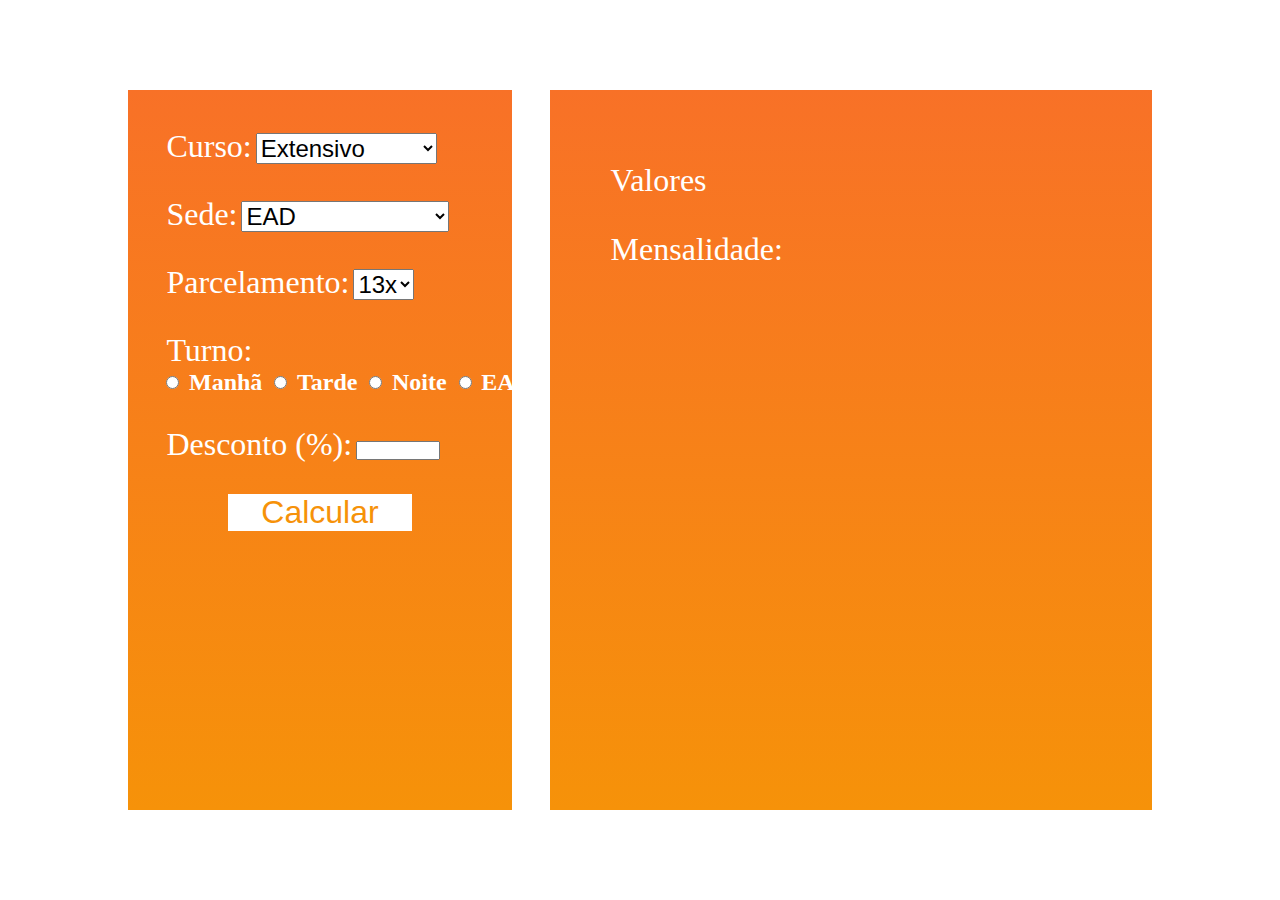
==== calculadora.html @ 9b116125 "first commit" ====
<!DOCTYPE html>
<html lang="pt-br">
<head>
    <meta charset="UTF-8">
    <meta name="viewport" content="width=device-width, initial-scale=1.0">
    <link rel="stylesheet" href="calc.css">
    <title>ASCSAC</title>
</head>
<body>
    <main>
        <div id="sectionContainer">
            <div id="sectionLeft">
                <section id="inputscontainer">
                <form id="calcForm">
                    <section class="selectcontain">
                    <label for="curso">Curso:</label>
                    <select name="curso" id="curso">
                        <option value="Extensivo">Extensivo</option>
                        <option value="Terceirão">Terceirão</option>
                        <option value="SemiExtensivo">SemiExtensivo</option>
                    </select>
                    </section>
                    <section class="selectcontain">
                    <label for="sede">Sede:</label>
                    <select name="sede" id="sede">
                        <option value="">EAD</option>
                        <option value="Vicente_Machado">Vicente Machado</option>
                        <option value="Hauer">Hauer</option>
                        <option value="Boa_Vista">Boa Vista</option>
                    </select>
                    </section>

                    <section class="selectcontain">
                    <label for="parcelamento">Parcelamento:</label>
                    <select name="parcelamento" id="parcelamento">
                        <option value="13">13x</option>
                        <option value="12">12x</option>
                        <option value="11">11x</option>
                        <option value="10">10x</option>
                        <option value="1">1x</option>
                    </select>
                    </section>

                    <section class="selectcontain">
                    <label for="turno">Turno:</label>
                    <section id="optioncontain">
                    <section class="inputlabel">
                        <input type="radio" name="turno" value="manha" id="manha"><h1 onclick="selecionarInput('manha')">Manhã</h1>
                    </section>
                    <section class="inputlabel">
                        <input type="radio" name="turno" value="tarde" id="tarde"><h1 onclick="selecionarInput('tarde')">Tarde</h1>
                    </section>
                    <section class="inputlabel">
                        <input type="radio" name="turno" value="noite" id="noite"><h1 onclick="selecionarInput('noite')">Noite</h1>
                    </section>
                    <section class="inputlabel">
                        <input type="radio" name="turno" value="EAD" id="EAD"><h1 onclick="selecionarInput('EAD')">EAD</h1>
                    </section>
                    </section>
                    </section>
                    <section class="selectcontain">
                    <label for="desconto">Desconto (%):</label>
                    <input type="number" name="desconto" id="desconto" min="0" max="100" step="0.01">
                    </section>
                    <input type="button" value="Calcular" id="calcularButton">
                </form>
                </section>
            </div>
            <div id="sectionRight">
                <div id="resultados">
                    <p class="standardValueText"><span id="calcTitle">Valores</span></p>
                    <p class="standardValueText">Mensalidade: <span id="primeiroValor"> </span></p>
                    <p class="standardValueText"><span id="segundoValor"> </span></p>
                    <p class="standardValueText"><span id="terceiroValor"> </span></p>
                </div>
            </div>
        </div>
    </main>
    <footer></footer>
    <script src="script.js"></script>
</body>
</html>
---- calc.css ----
*{
    margin: 0;
    padding: 0;
}
main{
    align-items: center;
    justify-content: center;
}

#sectionContainer{
    width: 80vw;
    height: 80vh;
    display: flex;
    justify-content: space-between;
    position: absolute;
    top: 50%;
    left: 50%;
    transform: translate(-50%, -50%);
}

#sectionLeft{
    height: 80vh;
    width: 30vw;
    background-image: linear-gradient(#f87127, #f69209);
}

#sectionRight{
    height: 80vh;
    width: 47vw;
    background-image: linear-gradient(#f87127, #f69209);
    position: relative;
}

#resultado, .valor{
    color: #fff;
    font-size: 2em;
}


/* inputs */
#inputscontainer{
    width: 80%;
    margin-left: 10%;
    margin-top: 10%;
}
label{
    color: #fff;
    font-size: 2em;
}

select{
    font-size: 1.5em;
}

.selectcontain{
    width: 100%;
    display: block;
    margin-bottom: 10%;
}

#calcularButton{
    border: none;
    background-color: white;
    color: #f69209;
    width: 60%;
    margin-left: 20%;
    font-size: 2em;
    cursor: pointer;
}

#resultados{
    width: 80%;
    height: 80%;
    position: absolute;
    top: 50%;
    left: 50%;
    transform: translate(-50%, -50%);
}

.inputlabel{
    display: flex;
    align-items: center;
}

.inputlabel> h1{
    color: #fff;
    font-size: 1.5em;
    margin-right: 0.5em;
    margin-left: 0.4em;
    cursor: pointer;
}

#optioncontain{
    display: flex;
}



.standardValueText{
    color: #fff;
    font-size: 2em;
    margin-bottom: 1em;
}
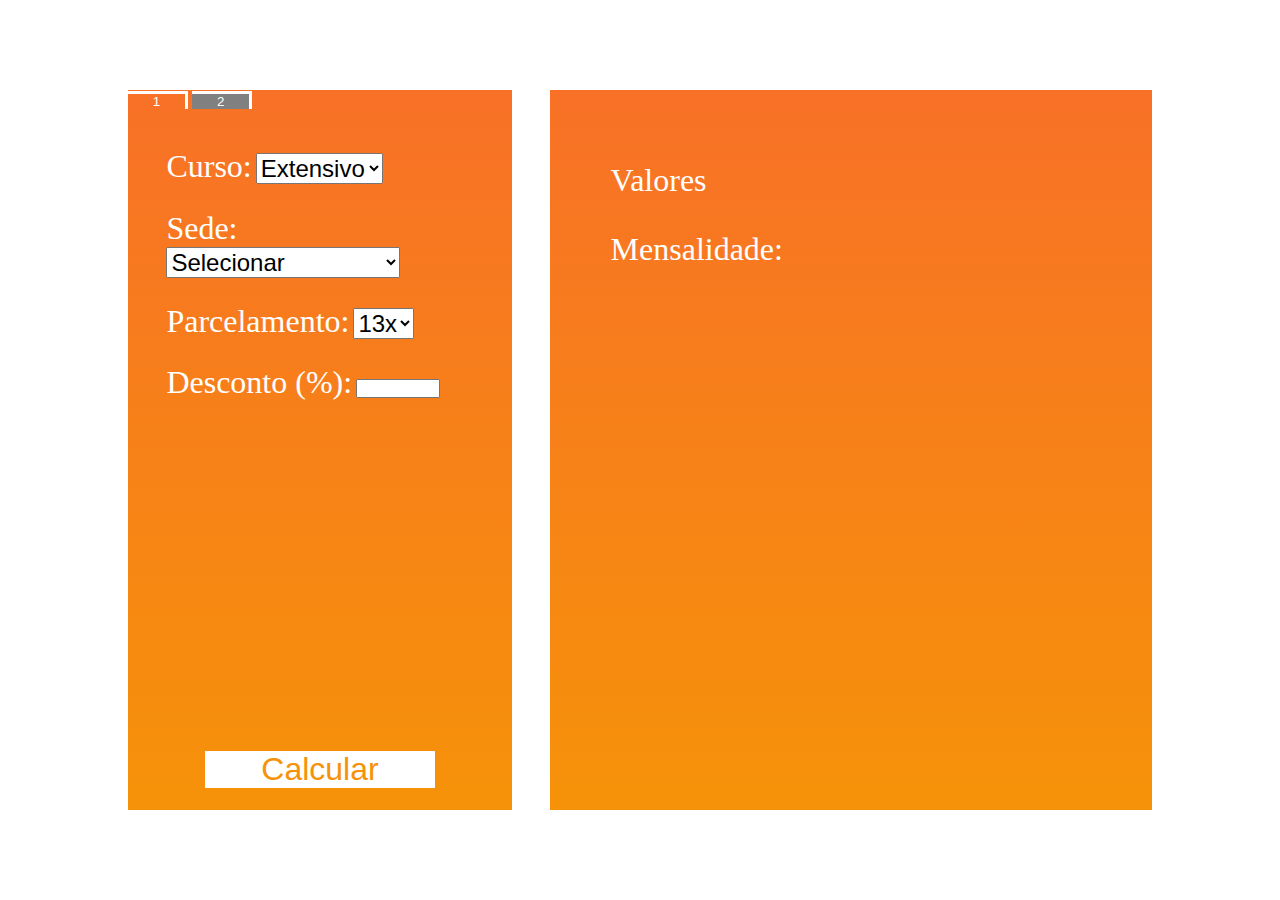
==== commit da00c4dc: "2" ====
--- a/calculadora.html
+++ b/calculadora.html
@@ -4,12 +4,21 @@
     <meta charset="UTF-8">
     <meta name="viewport" content="width=device-width, initial-scale=1.0">
     <link rel="stylesheet" href="calc.css">
-    <title>ASCSAC</title>
+    <link rel="shortcut icon" href="favicon.png" type="image/x-icon">
+    <script src="script.js"></script>
+    <script src="modoCalc.js"></script>
+    <title>CIA</title>
 </head>
 <body>
     <main>
+       
         <div id="sectionContainer">
+            
             <div id="sectionLeft">
+                <div id="buttons">
+                    <button id="bt1" class="bt">1</button>
+                    <button id="bt2" class="bt">2</button>
+                </div>
                 <section id="inputscontainer">
                 <form id="calcForm">
                     <section class="selectcontain">
@@ -17,21 +26,22 @@
                     <select name="curso" id="curso">
                         <option value="Extensivo">Extensivo</option>
                         <option value="Terceirão">Terceirão</option>
-                        <option value="SemiExtensivo">SemiExtensivo</option>
                     </select>
                     </section>
                     <section class="selectcontain">
                     <label for="sede">Sede:</label>
                     <select name="sede" id="sede">
+                        <option value="vazio">Selecionar</option>
                         <option value="">EAD</option>
                         <option value="Vicente_Machado">Vicente Machado</option>
                         <option value="Hauer">Hauer</option>
+                        <option value="Boa_Vista">Boa Vista (NOVOS)</option>
                         <option value="Boa_Vista">Boa Vista</option>
                     </select>
                     </section>
 
                     <section class="selectcontain">
-                    <label for="parcelamento">Parcelamento:</label>
+                    <label for="parcelamento" class="select">Parcelamento:</label>
                     <select name="parcelamento" id="parcelamento">
                         <option value="13">13x</option>
                         <option value="12">12x</option>
@@ -41,7 +51,7 @@
                     </select>
                     </section>
 
-                    <section class="selectcontain">
+                    <section class="selectcontain" id="turnos">
                     <label for="turno">Turno:</label>
                     <section id="optioncontain">
                     <section class="inputlabel">
@@ -53,18 +63,27 @@
                     <section class="inputlabel">
                         <input type="radio" name="turno" value="noite" id="noite"><h1 onclick="selecionarInput('noite')">Noite</h1>
                     </section>
-                    <section class="inputlabel">
-                        <input type="radio" name="turno" value="EAD" id="EAD"><h1 onclick="selecionarInput('EAD')">EAD</h1>
                     </section>
                     </section>
-                    </section>
+                    <section class="selectcontain" id="adicionais">
+                        <label for="add">Adicional</label>
+                        <section id="optioncontain">
+                        <section class="inputlabel">
+                            <input type="radio" name="add" value="Integral" id="Integral"><h1 onclick="selecionarInputAdd('Integral')">Integral</h1>
+                        </section>
+                        <section class="inputlabel">
+                            <input type="radio" name="add" value="Assinatura" id="Assinatura"><h1 onclick="selecionarInputAdd('Assinatura')">Assinatura</h1>
+                        </section>
+                        </section>
+                        </section>
                     <section class="selectcontain">
-                    <label for="desconto">Desconto (%):</label>
+                    <label for="desconto" id="mudardesc">Desconto (%):</label>
                     <input type="number" name="desconto" id="desconto" min="0" max="100" step="0.01">
                     </section>
                     <input type="button" value="Calcular" id="calcularButton">
                 </form>
                 </section>
+                
             </div>
             <div id="sectionRight">
                 <div id="resultados">
@@ -75,8 +94,8 @@
                 </div>
             </div>
         </div>
+        
     </main>
     <footer></footer>
-    <script src="script.js"></script>
 </body>
 </html>
--- a/calc.css
+++ b/calc.css
@@ -22,6 +22,7 @@
     height: 80vh;
     width: 30vw;
     background-image: linear-gradient(#f87127, #f69209);
+    position: relative;
 }
 
 #sectionRight{
@@ -55,7 +56,7 @@
 .selectcontain{
     width: 100%;
     display: block;
-    margin-bottom: 10%;
+    margin-bottom: 8%;
 }
 
 #calcularButton{
@@ -63,9 +64,11 @@
     background-color: white;
     color: #f69209;
     width: 60%;
-    margin-left: 20%;
     font-size: 2em;
     cursor: pointer;
+    position: absolute;
+    bottom: 3%;
+    left: 20%;
 }
 
 #resultados{
@@ -101,3 +104,35 @@
     font-size: 2em;
     margin-bottom: 1em;
 }
+
+
+#turnos, #adicionais{
+    display: none;
+}
+#buttons{
+    width: 47vw;
+}
+
+.bt{
+    width: 10%;
+    margin-top: 1px;
+}
+
+#bt1{
+    background-color: transparent;
+    color: #fff;
+    border-bottom: none;
+    border-left: none;
+    border-top: #fff 3px solid;
+    border-right: #fff 3px solid;
+}
+
+#bt2{
+    background-color: gray;
+    color: #fff;
+    border-bottom: none;
+    border-left: none;
+    border-top: #fff 3px solid;
+    border-right: #fff 3px solid;
+}
+
